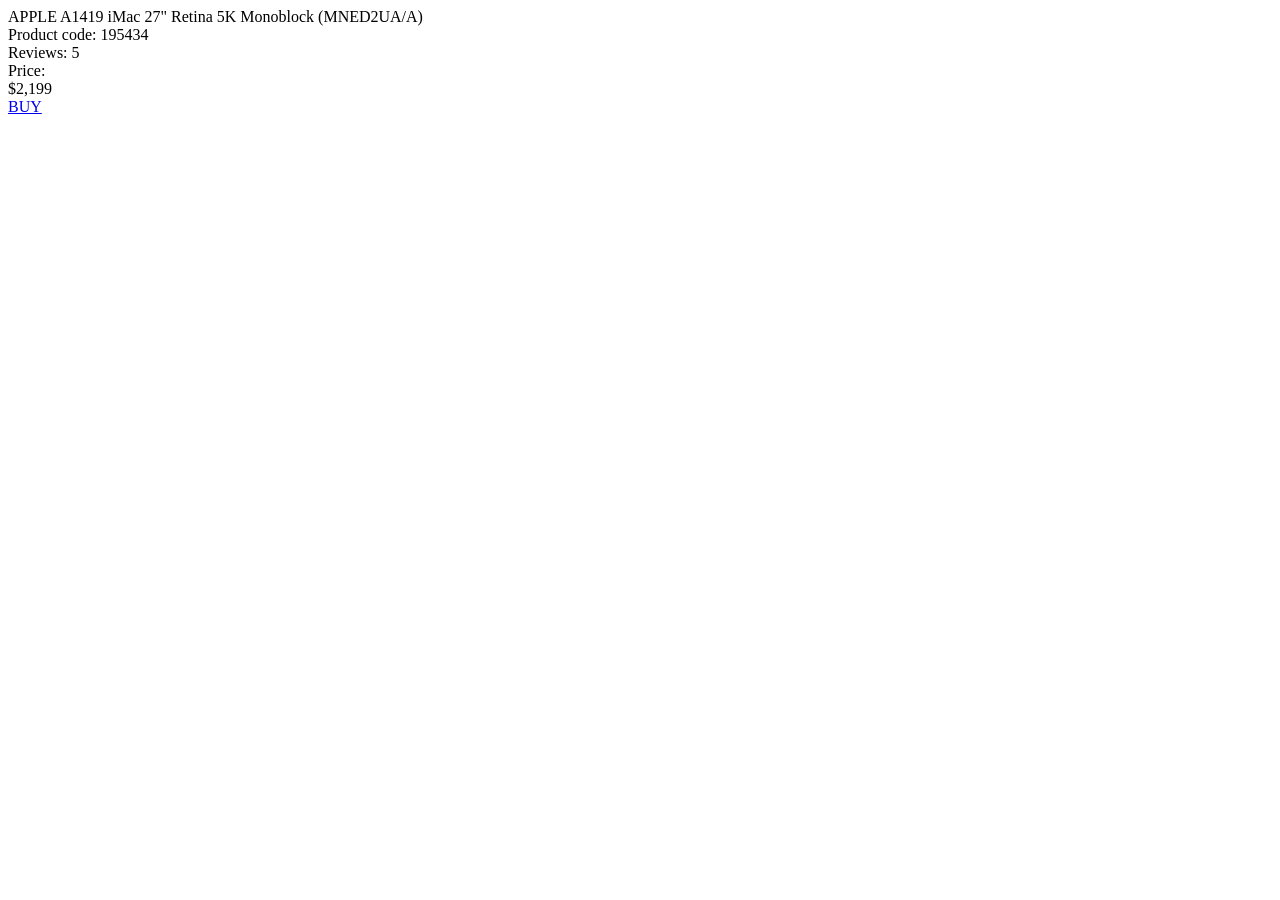
==== src/index.html @ 839bf315 "add task" ====
<!doctype html>
<html lang="en">
  <head>
    <meta charset="UTF-8" />
    <meta
      name="viewport"
      content="width=device-width, initial-scale=1.0"
    />
    <title>Product cards</title>
    <link
      rel="preconnect"
      href="https://fonts.googleapis.com"
    />
    <link
      rel="preconnect"
      href="https://fonts.gstatic.com"
      crossorigin="anonymous"
    />
    <link
      href="https://fonts.googleapis.com/css2?family=Roboto:wght@400;500;700&display=swap"
      rel="stylesheet"
    />
    <link
      rel="stylesheet"
      href="./styles/index.scss"
    />
  </head>
  <body>
    <div
      class="card"
      data-qa="card"
    >
      <div class="card__image"></div>

      <div class="card__title">
        APPLE A1419 iMac 27" Retina 5K Monoblock (MNED2UA/A)
      </div>

      <div class="card__code">Product code: 195434</div>

      <div class="card__rating">
        <div class="stars stars--4">
          <div class="stars__star"></div>
          <div class="stars__star"></div>
          <div class="stars__star"></div>
          <div class="stars__star"></div>
          <div class="stars__star"></div>
        </div>

        <div class="card__review">Reviews: 5</div>
      </div>

      <div class="card__price">
        <div class="card__price-word">Price:</div>
        <div class="card__price-value">$2,199</div>
      </div>

      <a
        href="#"
        class="card__button"
        data-qa="hover"
      >
        BUY
      </a>
    </div>
  </body>
</html>
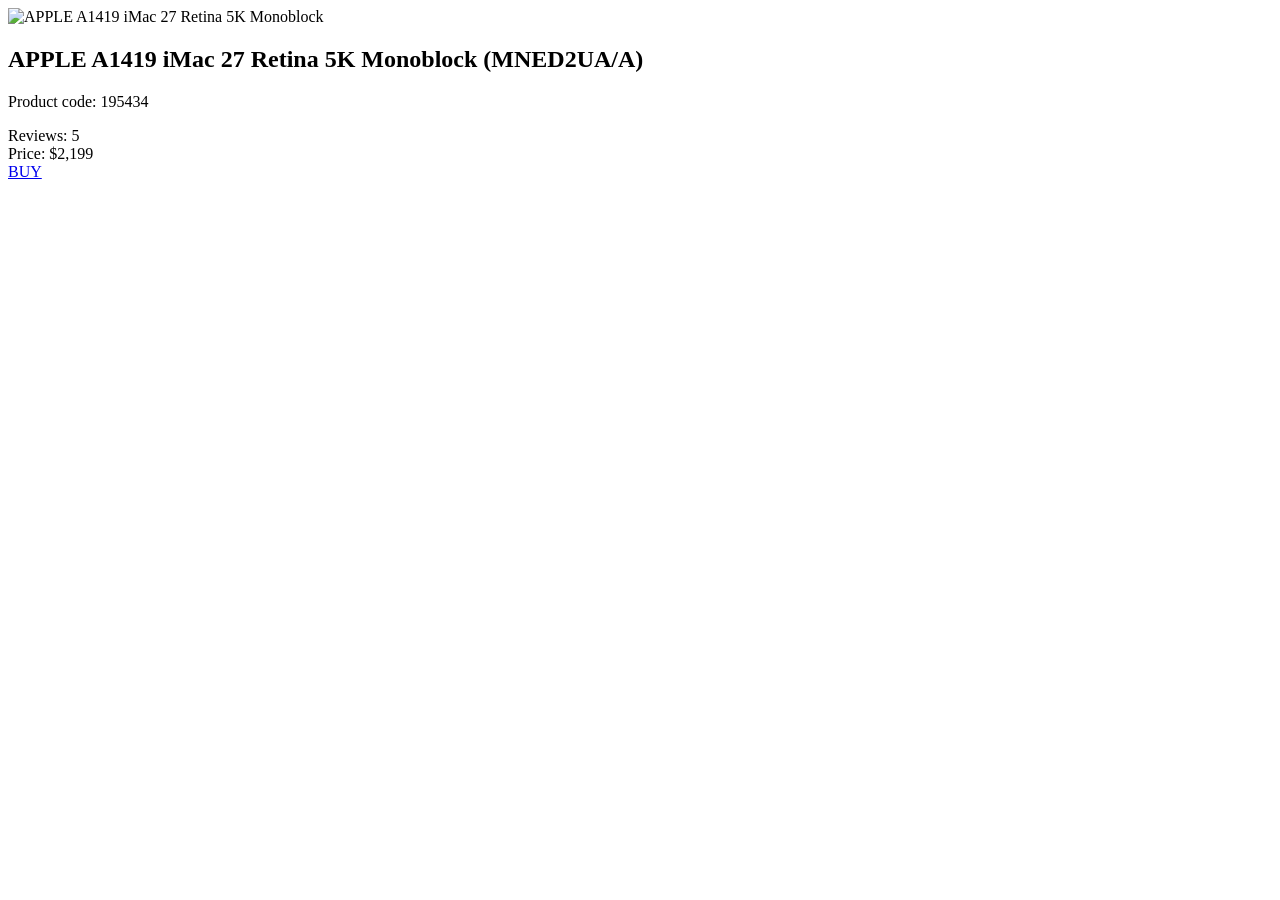
==== commit 0a7b2218: "fixed solution" ====
--- a/src/index.html
+++ b/src/index.html
@@ -30,15 +30,19 @@
       class="card"
       data-qa="card"
     >
-      <div class="card__image"></div>
+      <img
+        class="card__image"
+        src="./images/imac.jpeg"
+        alt="APPLE A1419 iMac 27 Retina 5K Monoblock"
+      />
 
-      <div class="card__title">
-        APPLE A1419 iMac 27" Retina 5K Monoblock (MNED2UA/A)
-      </div>
+      <h2 class="card__title">
+        APPLE A1419 iMac 27 Retina 5K Monoblock (MNED2UA/A)
+      </h2>
 
-      <div class="card__code">Product code: 195434</div>
+      <p class="card__code">Product code: 195434</p>
 
-      <div class="card__rating">
+      <div class="card__reviews">
         <div class="stars stars--4">
           <div class="stars__star"></div>
           <div class="stars__star"></div>
@@ -47,17 +51,16 @@
           <div class="stars__star"></div>
         </div>
 
-        <div class="card__review">Reviews: 5</div>
+        <span class="card__reviews-count">Reviews: 5</span>
       </div>
 
       <div class="card__price">
-        <div class="card__price-word">Price:</div>
-        <div class="card__price-value">$2,199</div>
+        <span class="card__price-label">Price:</span>
+        <span class="card__price-value">$2,199</span>
       </div>
-
       <a
         href="#"
-        class="card__button"
+        class="card__buy"
         data-qa="hover"
       >
         BUY
